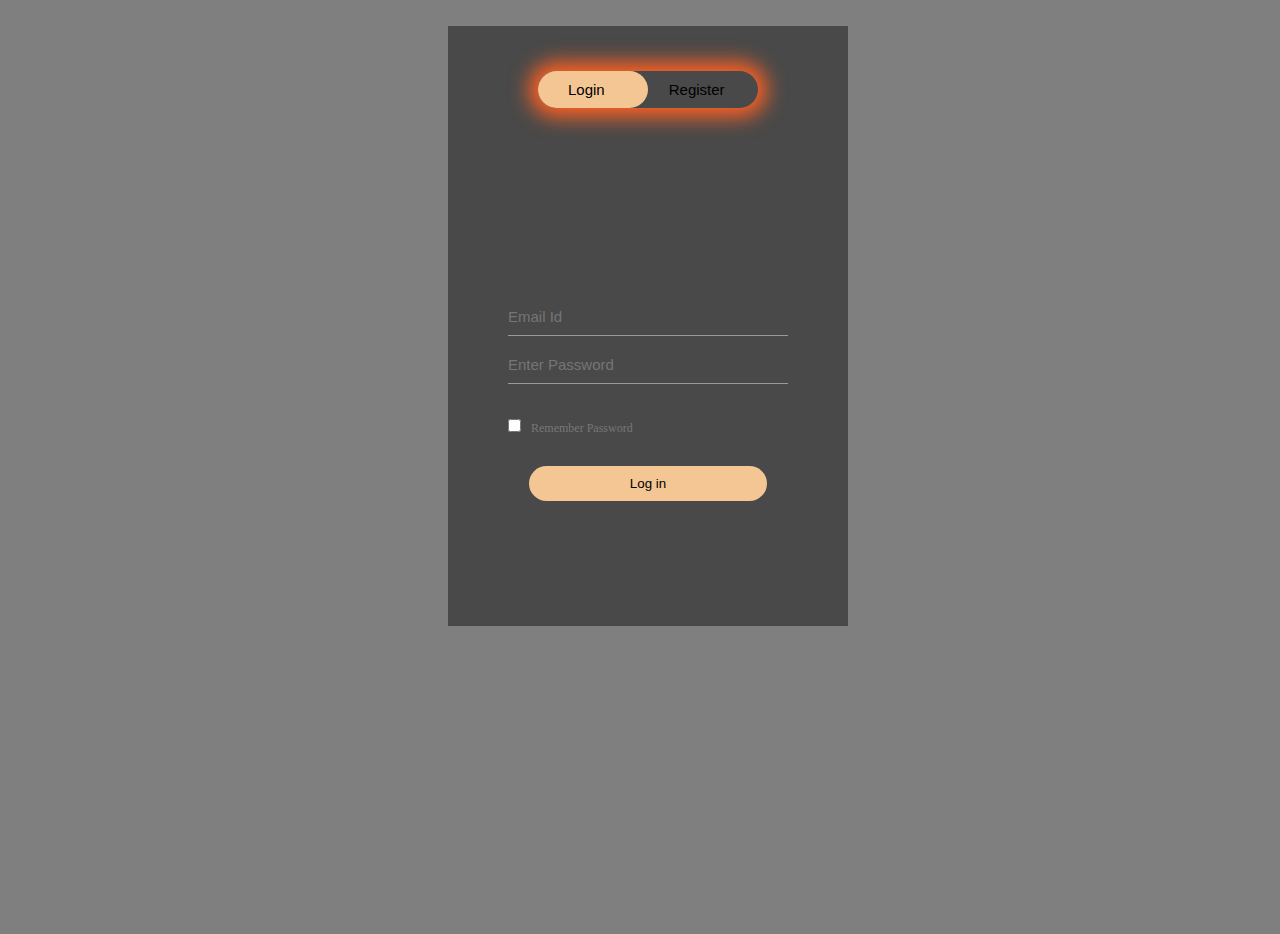
==== login.html @ 9168a78e "Add files via upload" ====
<!DOCTYPE html>
<html>
<head>
	<meta charset="utf-8">
	<title>Login page</title>
	<link rel="stylesheet" type="text/css" href="login.css">
</head>
<body>
	<div class="form-box">
			<div class="button-box">
				<div id="btn"></div>
					<button type="button" onclick='login()' class='toggle-btn'>Login</button>
					<button type="button" onclick='register()' class='toggle-btn'>Register</button>

				</div>

				<form id="login" class="input-group-login" action="./home.html" method="post" onclick="validate()">
					<input type="email" class="input-field" placeholder="Email Id" required aria-required="true">
					<input type="password" class="input-field" placeholder="Enter Password" pattern="(?=.*/d)(?=.*[a-z])(?=.*[A-Z]).{8,}" title="Must contain at least one number and one uppercase and lowercase letter,and at least 8 or more characters"required  >
					<input type="checkbox" class="check-box"><span class="confirm">Remember Password</span>
					<button type="submit"  class="submit-btn">Log in</button>
				</form>

				<form id="register" class="input-group-register">
					<input type="text"class='input-field' placeholder="First Name"required aria-requiredby="name-format" required pattern="[A-Z a-z 0-9]+\s[A-Za-z-0-9]">
					<input type="text"class='input-field' placeholder="Last Name"required >
					<input type="email" class="input-field"placeholder='Enter Your Email Address'required >
					<input type="email" class="input-field"placeholder='Confirm Your Email Address'required>
					<input type="password" class="input-field"placeholder='Enter Password' pattern="(?=.*/d)(?=.*[a-z])(?=.*[A-Z]).{8,}" title="Must contain at least one number and one uppercase and lowercase letter,and at least 8 or more characters"required   >
					<input type="password" class="input-field"placeholder='Confirm Password' pattern="(?=.*/d)(?=.*[a-z])(?=.*[A-Z]).{8,}" title="Must contain at least one number and one uppercase and lowercase letter,and at least 8 or more characters"required   >
					<input type="checkbox" class="check-box"><span class="confirm">I Agree to the terms and conditions</span>
					<button type="submit" onclick="registerbtn()" class="submit-btn" >Register</button>


				</form>
			</div>
		</div>
		
	</div>
	<script type="text/javascript">
		var x=document.getElementById('login');
		var y=document.getElementById('register');
		var z=document.getElementById('btn');

		function register() {
			x.style.left='-600px';
			y.style.left='50px';
			z.style.left='110px';
		}

		function login()
		{
			x.style.left='50px';
			y.style.left='450px';
			z.style.left='0px';
		}

		
		
	 
	</script>

	

</body>
</html>
---- login.css ----
body{
	background-image:linear-gradient(rgba(0,0,0,0.5),rgba(0,0,0,0.5)),url(https://i.postimg.cc/wjtgPd9L/bg2-jpg.jpg);
	height: 100vh;
	width: 100%;
	background-size: cover;
	background-position: center;
}

.form-box
{
	width: 380px;
	height: 580px;
	position: relative;
	margin: 2% auto;
	background: rgba(50, 50, 50, 0.7);
	padding: 10px;
	overflow: hidden;
	background-position: fixed;
}
.button-box
{
	width: 220px;
	margin: 35px auto;
	position: relative;
	box-shadow: 0 0 20px 9px #ff6124;
	border-radius: 30px;
}
.toggle-btn
{
	padding: 10px 30px;
	cursor: pointer;
	background: transparent;
	border: 0;
	outline: none;
	position: relative;
	font-size: 15px;
}
#btn
{
	top: 0;
	left: 0;
	position: absolute;
	width: 110px;
	height: 100%;
	background: #f3c693;
	border-radius: 30px;
	transition: 2s;
}
.input-group-login
{
	top: 150px;
	position: relative;
	width: 280px;
	transition: 2s;
}
.input-group-register
{
    top: 150px;
	position: absolute;
	width: 280px;
	transition: 2s;	
}
.input-field
{
	width: 100%;
	padding: 10px 0;
	margin: 5px 0;
	border-left: 0;
	border-top: 0;
	border-right: 0;
	border-bottom: 1px solid #999;
	outline: none;
	background: transparent;
}
.input-field:hover{
	width: 100%;
	padding: 20px ;
	margin: 10px;
	border-right: 0;
	border-left: 0;
	border-top: 0;
	outline: none;
	background: transparent;
}

.submit-btn
{
	width: 85%;
	padding: 10px 30px;
	cursor: pointer;
	display: block;
	margin: auto;
	background: #f3c693;
	border: 0;
	outline: none;
	border-radius: 30px;
}
.check-box
{
	margin: 30px 10px 34px 0;
}

.confirm
{
	position: relative;
	top: 0px;
}
#login
{
	left: 50px;
}
span 
{
     color: #777;
     font-size: 12px;
     bottom: 68px;
     position: absolute;
}
#login input
{
	color: white;
	font-size: 15px;
}
#register
{
	left: 650px;
}
#register input
{
	color: white;
	font-size: 15px;
}
a
{
	text-decoration: none;
	color: black;
	font-size: 15px;
}
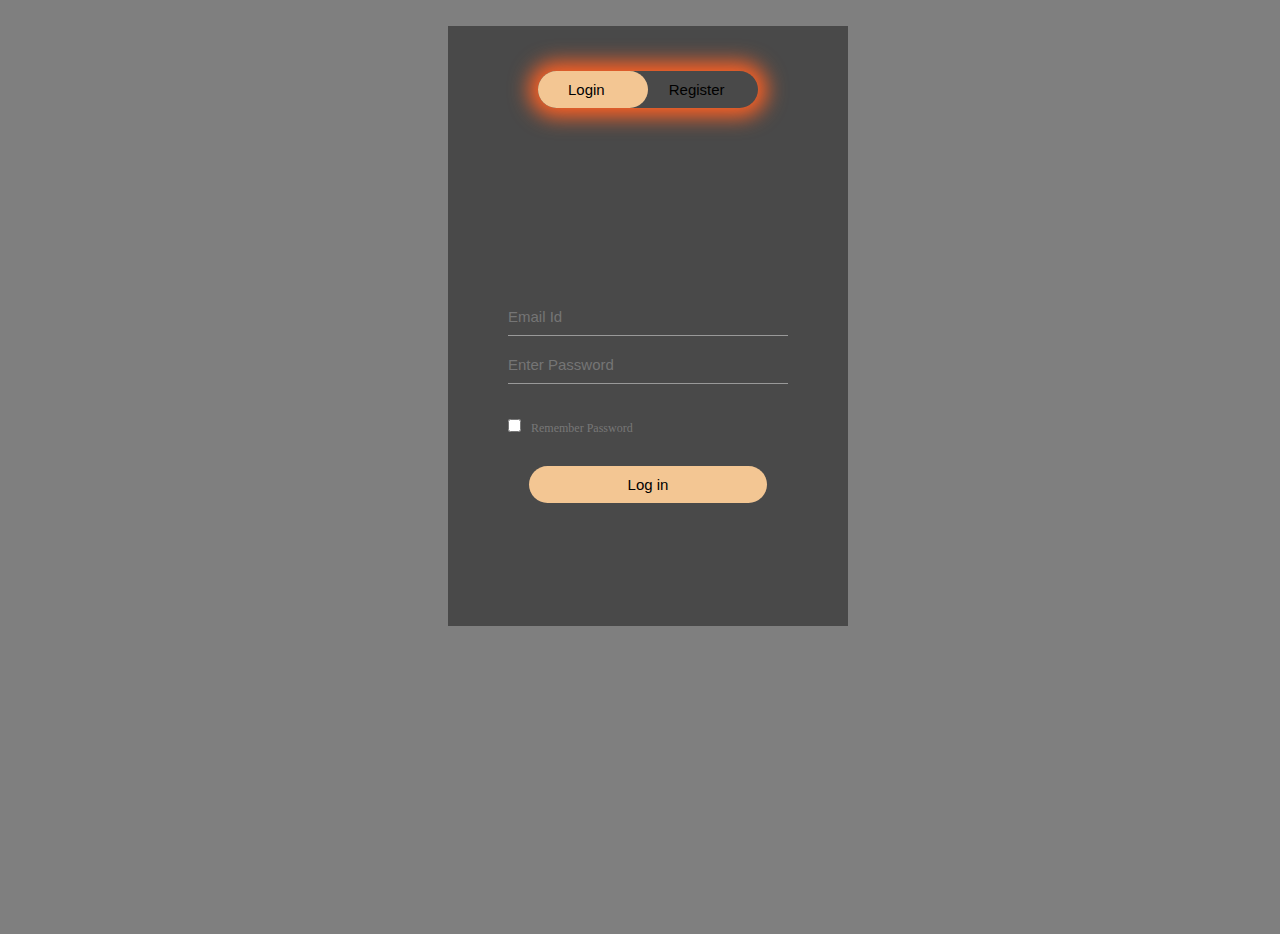
==== commit 65b91b26: "Update login.html" ====
--- a/login.html
+++ b/login.html
@@ -18,7 +18,7 @@
 					<input type="email" class="input-field" placeholder="Email Id" required aria-required="true">
 					<input type="password" class="input-field" placeholder="Enter Password" pattern="(?=.*/d)(?=.*[a-z])(?=.*[A-Z]).{8,}" title="Must contain at least one number and one uppercase and lowercase letter,and at least 8 or more characters"required  >
 					<input type="checkbox" class="check-box"><span class="confirm">Remember Password</span>
-					<button type="submit"  class="submit-btn">Log in</button>
+					<button type="submit"  class="submit-btn"><a href="./home.html">Log in</a></button>
 				</form>
 
 				<form id="register" class="input-group-register">
@@ -29,7 +29,7 @@
 					<input type="password" class="input-field"placeholder='Enter Password' pattern="(?=.*/d)(?=.*[a-z])(?=.*[A-Z]).{8,}" title="Must contain at least one number and one uppercase and lowercase letter,and at least 8 or more characters"required   >
 					<input type="password" class="input-field"placeholder='Confirm Password' pattern="(?=.*/d)(?=.*[a-z])(?=.*[A-Z]).{8,}" title="Must contain at least one number and one uppercase and lowercase letter,and at least 8 or more characters"required   >
 					<input type="checkbox" class="check-box"><span class="confirm">I Agree to the terms and conditions</span>
-					<button type="submit" onclick="registerbtn()" class="submit-btn" >Register</button>
+					<button type="submit" class="submit-btn" ><a href="./login.html">Register</a></button>
 
 
 				</form>
@@ -63,4 +63,4 @@
 	
 
 </body>
-</html>+</html>
